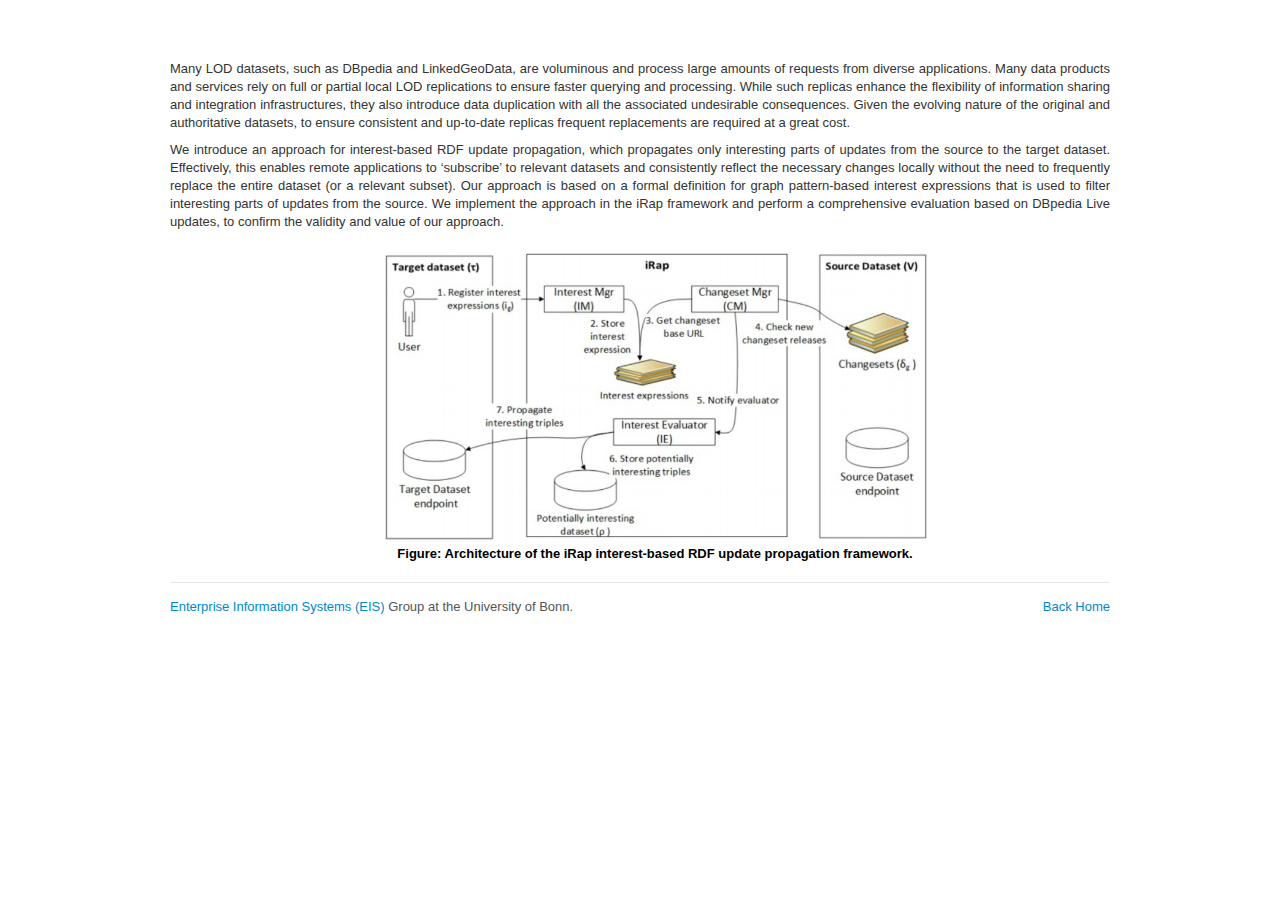
==== iRap-homepage/public_html/index.html @ 0b609d5c "initial" ====
<!DOCTYPE html>
<html lang="en">
<head>
    <meta charset="utf-8">
    <title>iRap</title>
    <meta name="description" content="">
    <meta name="author" content="">

    <style>
        body {
            padding-top: 60px; /* 60px to make the container go all the way to the bottom of the topbar */
        }

    </style>
    <link href="css/bootstrap.css" rel="stylesheet">
    <link href="css/styles.css" rel="stylesheet">
    <link href="css/docs.css" rel="stylesheet">
</head>

<body data-spy="scroll" data-target=".subnav" data-offset="50">
<div class="header"></div>
<div class="container">

   <div class="row">
        <div id="content" class="span12"> 
        <p class="tab"> Many LOD datasets, such as DBpedia and LinkedGeoData,
are voluminous and process large amounts of requests from diverse applications.
Many data products and services rely on full or partial local
LOD replications to ensure faster querying and processing. While such
replicas enhance the flexibility of information sharing and integration
infrastructures, they also introduce data duplication with all the associated
undesirable consequences. Given the evolving nature of the original
and authoritative datasets, to ensure consistent and up-to-date replicas
frequent replacements are required at a great cost. </p> <p class="tab">
We introduce an approach for interest-based RDF update propagation, which
propagates only interesting parts of updates from the source to the target
dataset. Effectively, this enables remote applications to ‘subscribe’
to relevant datasets and consistently reflect the necessary changes locally
without the need to frequently replace the entire dataset (or a
relevant subset). Our approach is based on a formal definition for graph pattern-based
interest expressions that is used to filter interesting parts
of updates from the source. We implement the approach in the iRap
framework and perform a comprehensive evaluation based on DBpedia
Live updates, to confirm the validity and value of our approach. </p>
<p class="centeredImage">
    <img class="about-icon" src="img/framework.png" width="650" ALT="image">
Figure: Architecture of the iRap interest-based RDF update propagation framework.
</p>
</div>
    </div>


    <footer class="footer">
        <p class="pull-right"><a href="index.html">Back Home</a></p>

        <p> <a href="http://eis.iai.uni-bonn.de/About.html" target="_blank">Enterprise Information Systems (EIS) </a>
            Group at the University of Bonn.</p>
    </footer>
 </div>
<script src="lib/jquery-1.7.2.min.js"></script>
<script src="lib/underscore-min.js"></script>
<script src="lib/backbone-min.js"></script>
<script src="lib/bootstrap.js"></script>

<script src="js/utils.js"></script>
<script src="js/views/header.js"></script>
<script src="js/views/about.js"></script>
<script src="js/views/demo.js"></script>
<script src="js/views/evaluation.js"></script>
<script src="js/main.js"></script>

</body>
</html>
---- iRap-homepage/public_html/css/styles.css ----
a.plain:link
{ color: #333; text-decoration: none }
a.plain:active
{ color: #333; text-decoration: none }
a.plain:visited
{ color: #333; text-decoration: none }
a.plain:hover
{ color: #333; text-decoration: none }

.status-bar {
    height: 60px;
}

.about-icon {
    float: left;
    margin-right: 12px;
}
---- iRap-homepage/public_html/css/docs.css ----
/* Add additional stylesheets below
-------------------------------------------------- */
/*
  Bootstrap's documentation styles
  Special styles for presenting Bootstrap's documentation and examples
*/


/* Body and structure
-------------------------------------------------- */
body {
  position: relative;
  padding-top: 60px;
  background-color: #fff;
  
  /*background-image: url(../img/grid-18px-masked.png);*/
  /*background-repeat: repeat-x;*/
  /*background-position: 0 40px;*/
}
 .centeredImage
    {
    text-align:center;
    margin-left:200px;
    margin-right:170px;
    padding:10px;
      font-weight: bold;
  color: #000;
    }
    
    .h{
      font-size: 16px;
      font-weight: bold;    
    }   
    .h1{
      font-size: 14px;
      font-weight: bold;    
    }   
 .mov-to-bottom{
      padding-top: 250px;  
    }
.tab {     text-align: justify;
    text-justify: inter-word; }
/* Tweak navbar brand link to be super sleek
-------------------------------------------------- */
.navbar-fixed-top .brand {
  padding-right: 20px;
  padding-left: 0;
  margin-left: 0px;
  float: left;
  font-weight: bold;
  color: #000;
  text-shadow: 0 1px 0 rgba(255,255,255,.1), 0 0 30px rgba(255,255,255,.125);
  -webkit-transition: all .2s linear;
     -moz-transition: all .2s linear;
          transition: all .2s linear;
}
.navbar-fixed-top .brand:hover {
  text-decoration: none;
}


/* Space out sub-sections more
-------------------------------------------------- */
section {
  padding-top: 60px;
}

/* Faded out hr */
hr.soften {
  height: 1px;
  margin: 54px 0;
  background-image: -webkit-linear-gradient(left, rgba(0,0,0,0), rgba(0,0,0,.1), rgba(0,0,0,0));
  background-image:    -moz-linear-gradient(left, rgba(0,0,0,0), rgba(0,0,0,.1), rgba(0,0,0,0));
  background-image:     -ms-linear-gradient(left, rgba(0,0,0,0), rgba(0,0,0,.1), rgba(0,0,0,0));
  background-image:      -o-linear-gradient(left, rgba(0,0,0,0), rgba(0,0,0,.1), rgba(0,0,0,0));
  border: 0;
}


/* Jumbotrons
-------------------------------------------------- */
.jumbotron {
  position: relative;
}
.jumbotron h1 {
  margin-bottom: 9px;
  font-size: 81px;
  font-weight: bold;
  letter-spacing: -1px;
  line-height: 1;
}
.jumbotron p {
  margin-bottom: 18px;
  font-weight: 300;
}
.jumbotron .btn-large {
  font-size: 20px;
  font-weight: normal;
  padding: 14px 24px;
  margin-right: 10px;
  -webkit-border-radius: 6px;
     -moz-border-radius: 6px;
          border-radius: 6px;
}
.jumbotron .btn-large small {
  font-size: 14px;
}

/* Masthead (docs home) */
.masthead {
  padding-top: 36px;
  margin-bottom: 72px;
}
.masthead h1,
.masthead p {
  text-align: center;
}
.masthead h1 {
  margin-bottom: 18px;
}
.masthead p {
  margin-left: 5%;
  margin-right: 5%;
  font-size: 30px;
  line-height: 36px;
}


/* Specific jumbotrons
------------------------- */
/* supporting docs pages */
.subhead {
  padding-bottom: 0;
  margin-bottom: 9px;
}
.subhead h1 {
  font-size: 54px;
}

/* Subnav */
.subnav {
  width: 100%;
  height: 36px;
  background-color: #eeeeee; /* Old browsers */
  background-repeat: repeat-x; /* Repeat the gradient */
  background-image: -moz-linear-gradient(top, #f5f5f5 0%, #eeeeee 100%); /* FF3.6+ */
  background-image: -webkit-gradient(linear, left top, left bottom, color-stop(0%,#f5f5f5), color-stop(100%,#eeeeee)); /* Chrome,Safari4+ */
  background-image: -webkit-linear-gradient(top, #f5f5f5 0%,#eeeeee 100%); /* Chrome 10+,Safari 5.1+ */
  background-image: -ms-linear-gradient(top, #f5f5f5 0%,#eeeeee 100%); /* IE10+ */
  background-image: -o-linear-gradient(top, #f5f5f5 0%,#eeeeee 100%); /* Opera 11.10+ */
  filter: progid:DXImageTransform.Microsoft.gradient( startColorstr='#f5f5f5', endColorstr='#eeeeee',GradientType=0 ); /* IE6-9 */
  background-image: linear-gradient(top, #f5f5f5 0%,#eeeeee 100%); /* W3C */
  border: 1px solid #e5e5e5;
  -webkit-border-radius: 4px;
     -moz-border-radius: 4px;
          border-radius: 4px;
}
.subnav .nav {
  margin-bottom: 0;
}
.subnav .nav > li > a {
  margin: 0;
  padding-top:    11px;
  padding-bottom: 11px;
  border-left: 1px solid #f5f5f5;
  border-right: 1px solid #e5e5e5;
  -webkit-border-radius: 0;
     -moz-border-radius: 0;
          border-radius: 0;
}
.subnav .nav > .active > a,
.subnav .nav > .active > a:hover {
  padding-left: 13px;
  color: #777;
  background-color: #e9e9e9;
  border-right-color: #ddd;
  border-left: 0;
  -webkit-box-shadow: inset 0 3px 5px rgba(0,0,0,.05);
     -moz-box-shadow: inset 0 3px 5px rgba(0,0,0,.05);
          box-shadow: inset 0 3px 5px rgba(0,0,0,.05);
}
.subnav .nav > .active > a .caret,
.subnav .nav > .active > a:hover .caret {
  border-top-color: #777;
}
.subnav .nav > li:first-child > a,
.subnav .nav > li:first-child > a:hover {
  border-left: 0;
  padding-left: 12px;
  -webkit-border-radius: 4px 0 0 4px;
     -moz-border-radius: 4px 0 0 4px;
          border-radius: 4px 0 0 4px;
}
.subnav .nav > li:last-child > a {
  border-right: 0;
}
.subnav .dropdown-menu {
  -webkit-border-radius: 0 0 4px 4px;
     -moz-border-radius: 0 0 4px 4px;
          border-radius: 0 0 4px 4px;
}

/* Fixed subnav on scroll, but only for 980px and up (sorry IE!) */
@media (min-width: 980px) {
  .subnav-fixed {
    position: fixed;
    top: 40px;
    left: 0;
    right: 0;
    z-index: 1020; /* 10 less than .navbar-fixed to prevent any overlap */
    border-color: #d5d5d5;
    border-width: 0 0 1px; /* drop the border on the fixed edges */
    -webkit-border-radius: 0;
       -moz-border-radius: 0;
            border-radius: 0;
    -webkit-box-shadow: inset 0 1px 0 #fff, 0 1px 5px rgba(0,0,0,.1);
       -moz-box-shadow: inset 0 1px 0 #fff, 0 1px 5px rgba(0,0,0,.1);
            box-shadow: inset 0 1px 0 #fff, 0 1px 5px rgba(0,0,0,.1);
    filter: progid:DXImageTransform.Microsoft.gradient(enabled=false); /* IE6-9 */
  }
  .subnav-fixed .nav {
    width: 938px;
    margin: 0 auto;
    padding: 0 1px;
  }
  .subnav .nav > li:first-child > a,
  .subnav .nav > li:first-child > a:hover {
    -webkit-border-radius: 0;
       -moz-border-radius: 0;
            border-radius: 0;
  }
}


/* Quick links
-------------------------------------------------- */
.bs-links {
  margin: 36px 0;
}
.quick-links {
  min-height: 30px;
  margin: 0;
  padding: 5px 20px;
  list-style: none;
  text-align: center;
  overflow: hidden;
}
.quick-links:first-child {
  min-height: 0;
}
.quick-links li {
  display: inline;
  margin: 0 8px;
  color: #999;
}
.quick-links .github-btn,
.quick-links .tweet-btn,
.quick-links .follow-btn {
  position: relative;
  top: 5px;
}


/* Marketing section of Overview
-------------------------------------------------- */
.marketing .row {
  margin-bottom: 9px;
}
.marketing h1 {
  margin: 36px 0 27px;
  font-size: 40px;
  font-weight: 300;
  text-align: center;
}
.marketing h2,
.marketing h3 {
  font-weight: 300;
}
.marketing h2 {
  font-size: 22px;
}
.marketing p {
  margin-right: 10px;
}
.marketing .bs-icon {
  float: left;
  margin: 7px 10px 0 0;
  opacity: .8;
}
.marketing .small-bs-icon {
  float: left;
  margin: 4px 5px 0 0;
}



/* Footer
-------------------------------------------------- */
.footer {
  margin-bottom: 5px;
  padding: 15px 0 16px;
  border-top: 1px solid #e5e5e5;
}
.footer p {
  margin-bottom: 0;
  color: #555;
}



/* Special grid styles
-------------------------------------------------- */
.show-grid {
  margin-top: 10px;
  margin-bottom: 20px;
}
.show-grid [class*="span"] {
  background-color: #eee;
  text-align: center;
  -webkit-border-radius: 3px;
     -moz-border-radius: 3px;
          border-radius: 3px;
  min-height: 30px;
  line-height: 30px;
}
.show-grid:hover [class*="span"] {
  background: #ddd;
}
.show-grid .show-grid {
  margin-top: 0;
  margin-bottom: 0;
}
.show-grid .show-grid [class*="span"] {
  background-color: #ccc;
}


/* Render mini layout previews
-------------------------------------------------- */
.mini-layout {
  border: 1px solid #ddd;
  -webkit-border-radius: 6px;
     -moz-border-radius: 6px;
          border-radius: 6px;
  -webkit-box-shadow: 0 1px 2px rgba(0,0,0,.075);
     -moz-box-shadow: 0 1px 2px rgba(0,0,0,.075);
          box-shadow: 0 1px 2px rgba(0,0,0,.075);
}
.mini-layout {
  height: 240px;
  margin-bottom: 20px;
  padding: 9px;
}
.mini-layout div {
  -webkit-border-radius: 3px;
     -moz-border-radius: 3px;
          border-radius: 3px;
}
.mini-layout .mini-layout-body {
  background-color: #dceaf4;
  margin: 0 auto;
  width: 70%;
  height: 240px;
}
.mini-layout.fluid .mini-layout-sidebar,
.mini-layout.fluid .mini-layout-header,
.mini-layout.fluid .mini-layout-body {
  float: left;
}
.mini-layout.fluid .mini-layout-sidebar {
  background-color: #bbd8e9;
  width: 20%;
  height: 240px;
}
.mini-layout.fluid .mini-layout-body {
  width: 77.5%;
  margin-left: 2.5%;
}


/* Popover docs
-------------------------------------------------- */
.popover-well {
  min-height: 160px;
}
.popover-well .popover {
  display: block;
}
.popover-well .popover-wrapper {
  width: 50%;
  height: 160px;
  float: left;
  margin-left: 55px;
  position: relative;
}
.popover-well .popover-menu-wrapper {
  height: 80px;
}
.large-bird {
  margin: 5px 0 0 310px;
  opacity: .1;
}


/* Download page
-------------------------------------------------- */
.download .page-header {
  margin-top: 36px;
}
.page-header .toggle-all {
  margin-top: 5px;
}

/* Space out h3s when following a section */
.download h3 {
  margin-bottom: 5px;
}
.download-builder input + h3,
.download-builder .checkbox + h3 {
  margin-top: 9px;
}

/* Fields for variables */
.download-builder input[type=text] {
  margin-bottom: 9px;
  font-family: Menlo, Monaco, "Courier New", monospace;
  font-size: 12px;
  color: #d14;
}
.download-builder input[type=text]:focus {
  background-color: #fff;
}

/* Custom, larger checkbox labels */
.download .checkbox {
  padding: 6px 10px 6px 25px;
  color: #555;
  background-color: #f9f9f9;
  -webkit-border-radius: 3px;
     -moz-border-radius: 3px;
          border-radius: 3px;
  cursor: pointer;
}
.download .checkbox:hover {
  color: #333;
  background-color: #f5f5f5;
}
.download .checkbox small {
  font-size: 12px;
  color: #777;
}

/* Variables section */
#variables label {
  margin-bottom: 0;
}

/* Giant download button */
.download-btn {
  margin: 36px 0 108px;
}
#download p,
#download h4 {
  max-width: 50%;
  margin: 0 auto;
  color: #999;
  text-align: center;
}
#download h4 {
  margin-bottom: 0;
}
#download p {
  margin-bottom: 18px;
}
.download-btn .btn {
  display: block;
  width: auto;
  padding: 19px 24px;
  margin-bottom: 27px;
  font-size: 30px;
  line-height: 1;
  text-align: center;
  -webkit-border-radius: 6px;
     -moz-border-radius: 6px;
          border-radius: 6px;
}



/* Color swatches on LESS docs page
-------------------------------------------------- */
/* Sets the width of the td */
.swatch-col {
  width: 30px;
}
/* Le swatch */
.swatch {
  display: inline-block;
  width: 30px;
  height: 20px;
  margin: -6px 0;
  -webkit-border-radius: 3px;
     -moz-border-radius: 3px;
          border-radius: 3px;
}
/* For white swatches, give a border */
.swatch-bordered {
  width: 28px;
  height: 18px;
  border: 1px solid #eee;
}


/* Misc
-------------------------------------------------- */

/* Make tables spaced out a bit more */
h2 + table,
h3 + table,
h4 + table,
h2 + .row {
  margin-top: 5px;
}

/* Example sites showcase */
.example-sites img {
  max-width: 100%;
  margin: 0 auto;
}
.marketing-byline {
  margin: -18px 0 27px;
  font-size: 18px;
  font-weight: 300;
  line-height: 24px;
  color: #999;
  text-align: center;
}

.scrollspy-example {
  height: 200px;
  overflow: auto;
  position: relative;
}

/* Remove bottom margin on example forms in wells */
form.well {
  padding: 14px;
}

/* Tighten up spacing */
.well hr {
  margin: 18px 0;
}

/* Fake the :focus state to demo it */
.focused {
  border-color: rgba(82,168,236,.8);
  -webkit-box-shadow: inset 0 1px 3px rgba(0,0,0,.1), 0 0 8px rgba(82,168,236,.6);
     -moz-box-shadow: inset 0 1px 3px rgba(0,0,0,.1), 0 0 8px rgba(82,168,236,.6);
          box-shadow: inset 0 1px 3px rgba(0,0,0,.1), 0 0 8px rgba(82,168,236,.6);
  outline: 0;
}

/* For input sizes, make them display block */
.docs-input-sizes select,
.docs-input-sizes input[type=text] {
  display: block;
  margin-bottom: 9px;
}

/* Icons
------------------------- */
.the-icons {
  margin-left: 0;
  list-style: none;
}
.the-icons i:hover {
  background-color: rgba(255,0,0,.25);
}

/* Eaxmples page
------------------------- */
.bootstrap-examples .thumbnail {
  margin-bottom: 9px;
  background-color: #fff;
}

/* Responsive table
------------------------- */
.responsive-utilities th small {
  display: block;
  font-weight: normal;
  color: #999;
}
.responsive-utilities tbody th {
  font-weight: normal;
}
.responsive-utilities td {
  text-align: center;
}
.responsive-utilities td.is-visible {
  color: #468847;
  background-color: #dff0d8 !important;
}
.responsive-utilities td.is-hidden {
  color: #ccc;
  background-color: #f9f9f9 !important;
}

/* Responsive tests
------------------------- */
.responsive-utilities-test {
  margin-top: 5px;
  margin-left: 0;
  list-style: none;
  overflow: hidden; /* clear floats */
}
.responsive-utilities-test li {
  position: relative;
  float: left;
  width: 25%;
  height: 43px;
  font-size: 14px;
  font-weight: bold;
  line-height: 43px;
  color: #999;
  text-align: center;
  border: 1px solid #ddd;
  -webkit-border-radius: 4px;
     -moz-border-radius: 4px;
          border-radius: 4px;
}
.responsive-utilities-test li + li {
  margin-left: 10px;
}
.responsive-utilities-test span {
  position: absolute;
  top:    -1px;
  left:   -1px;
  right:  -1px;
  bottom: -1px;
  -webkit-border-radius: 4px;
     -moz-border-radius: 4px;
          border-radius: 4px;
}
.responsive-utilities-test span {
  color: #468847;
  background-color: #dff0d8;
  border: 1px solid #d6e9c6;
}


/* Responsive Docs
-------------------------------------------------- */
@media (max-width: 480px) {

  /* Reduce padding above jumbotron */
  body {
    padding-top: 70px;
  }

  /* Change up some type stuff */
  h2 {
    margin-top: 27px;
  }
  h2 small {
    display: block;
    line-height: 18px;
  }
  h3 {
    margin-top: 18px;
  }

  /* Adjust the jumbotron */
  .jumbotron h1,
  .jumbotron p {
    text-align: center;
    margin-right: 0;
  }
  .jumbotron h1 {
    font-size: 45px;
    margin-right: 0;
  }
  .jumbotron p {
    margin-right: 0;
    margin-left: 0;
    font-size: 18px;
    line-height: 24px;
  }
  .jumbotron .btn {
    display: block;
    font-size: 18px;
    padding: 10px 14px;
    margin: 0 auto 10px;
  }
  /* Masthead (home page jumbotron) */
  .masthead {
    padding-top: 0;
  }

  /* Don't space out quick links so much */
  .quick-links {
    margin: 40px 0 0;
  }
  /* hide the bullets on mobile since our horizontal space is limited */
  .quick-links .divider {
    display: none;
  }

  /* center example sites */
  .example-sites {
    margin-left: 0;
  }
  .example-sites > li {
    float: none;
    display: block;
    max-width: 280px;
    margin: 0 auto 18px;
    text-align: center;
  }
  .example-sites .thumbnail > img {
    max-width: 270px;
  }

  table code {
    white-space: normal;
    word-wrap: break-word;
    word-break: break-all;
  }

  /* Modal example */
  .modal-example .modal {
    position: relative;
    top: auto;
    right: auto;
    bottom: auto;
    left: auto;
  }

}


@media (max-width: 768px) {

  /* Remove any padding from the body */
  body {
    padding-top: 0;
  }

  /* Jumbotron buttons */
  .jumbotron .btn {
    margin-bottom: 10px;
  }

  /* Subnav */
  .subnav {
    position: static;
    top: auto;
    z-index: auto;
    width: auto;
    height: auto;
    background: #fff; /* whole background property since we use a background-image for gradient */
    -webkit-box-shadow: none;
       -moz-box-shadow: none;
            box-shadow: none;
  }
  .subnav .nav > li {
    float: none;
  }
  .subnav .nav > li > a {
    border: 0;
  }
  .subnav .nav > li + li > a {
    border-top: 1px solid #e5e5e5;
  }
  .subnav .nav > li:first-child > a,
  .subnav .nav > li:first-child > a:hover {
      -webkit-border-radius: 4px 4px 0 0;
         -moz-border-radius: 4px 4px 0 0;
              border-radius: 4px 4px 0 0;
  }

  /* Popovers */
  .large-bird {
    display: none;
  }
  .popover-well .popover-wrapper {
    margin-left: 0;
  }

  /* Space out the show-grid examples */
  .show-grid [class*="span"] {
    margin-bottom: 5px;
  }

  /* Unfloat the back to top link in footer */
  .footer .pull-right {
    float: none;
  }
  .footer p {
    margin-bottom: 9px;
  }

}


@media (min-width: 480px) and (max-width: 768px) {

  /* Scale down the jumbotron content */
  .jumbotron h1 {
    font-size: 54px;
  }
  .jumbotron p {
    margin-right: 0;
    margin-left: 0;
  }

}


@media (min-width: 768px) and (max-width: 980px) {

  /* Remove any padding from the body */
  body {
    padding-top: 0;
  }

  /* Scale down the jumbotron content */
  .jumbotron h1 {
    font-size: 72px;
  }

}


@media (max-width: 980px) {

  /* Unfloat brand */
  .navbar-fixed-top .brand {
    float: left;
    margin-left: 0;
    padding-left: 10px;
    padding-right: 10px;
  }

  /* Inline-block quick links for more spacing */
  .quick-links li {
    display: inline-block;
    margin: 5px;
  }

}


/* LARGE DESKTOP SCREENS */
@media (min-width: 1210px) {

  /* Update subnav container */
  .subnav-fixed .nav {
    width: 1168px; /* 2px less to account for left/right borders being removed when in fixed mode */
  }
}
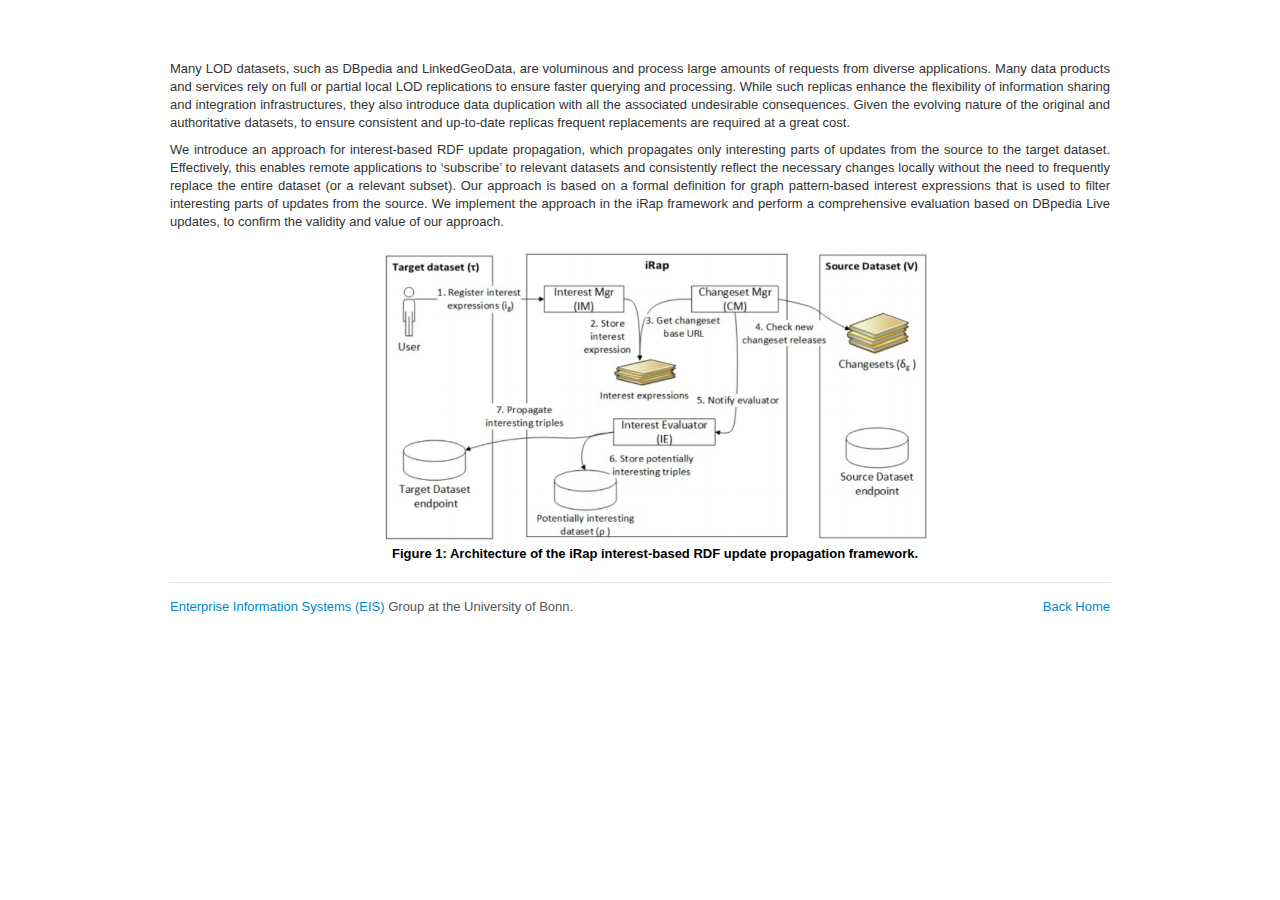
==== commit d3e580c8: "version 1" ====
--- a/iRap-homepage/public_html/index.html
+++ b/iRap-homepage/public_html/index.html
@@ -43,8 +43,8 @@
 framework and perform a comprehensive evaluation based on DBpedia
 Live updates, to confirm the validity and value of our approach. </p>
 <p class="centeredImage">
-    <img class="about-icon" src="img/framework.png" width="650" ALT="image">
-Figure: Architecture of the iRap interest-based RDF update propagation framework.
+    <img class="fig" src="img/framework.png" ALT="image">
+<br/>Figure 1: Architecture of the iRap interest-based RDF update propagation framework.
 </p>
 </div>
     </div>
--- a/iRap-homepage/public_html/css/docs.css
+++ b/iRap-homepage/public_html/css/docs.css
@@ -16,6 +16,10 @@
   /*background-image: url(../img/grid-18px-masked.png);*/
   /*background-repeat: repeat-x;*/
   /*background-position: 0 40px;*/
+}
+.fig {
+    width: 650px;
+    height: auto;
 }
  .centeredImage
     {
